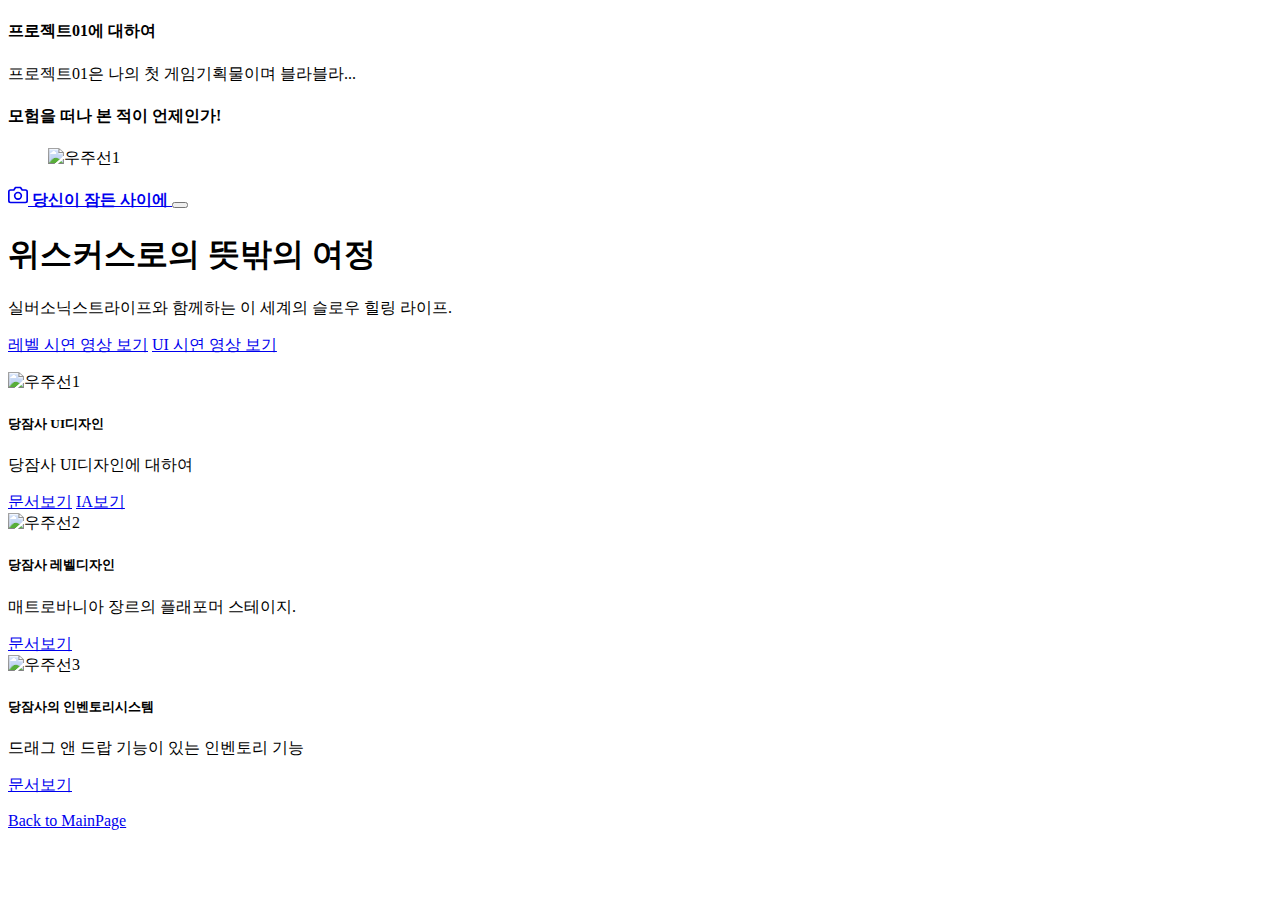
==== sub01.html @ 5ededb0d "Add files via upload" ====
<!DOCTYPE html>
<html lang="ko">

<head>
  <meta charset="utf-8">
  <meta name="viewport" content="width=device-width, initial-scale=1">
  <meta name="description" content="아나킨의 문서창고">
  <meta name="author" content="YHS">
  <meta name="generator" content="HTML5">
  <title>프로젝트01의 홈</title>
  <meta property="og:type" content="website" />
  <meta property="og:site_name" content="프로젝트01의 홈" />
  <meta property="og:title" content="HOME" />
  <meta property="og:description" content="프로젝트01의 GDD, UXUI디자인, 레벨디자인 기획서 모음." />
  <meta property="og:image" content="./images/name_seo.png" />
  <!-- 아텐츠주소 대신 자신의 웹페이지 주소로 바꾸세요 -->
  <meta property="og:url" content="https://atentsgamedesignsite19.netlify.app" />
  <meta property="twitter:card" content="summary" />
  <meta property="twitter:site" content="프로젝트01의 홈" />
  <meta property="twitter:title" content="HOME" />
  <meta property="twitter:description" content="프로젝트01의 GDD, UXUI디자인, 레벨디자인 기획서 모음." />
  <meta property="twitter:image" content="./images/name_seo.png" />
  <!-- 아텐츠주소 대신 자신의 웹페이지 주소로 바꾸세요 -->
  <meta property="twitter:url" content="https://atentsgamedesignsite19.netlify.app" />
  <link rel="icon" href="/favicon.ico" />
  <link rel="canonical" href="https://getbootstrap.com/docs/5.2/examples/album/">

  <!-- CSS only -->
  <link href="https://cdn.jsdelivr.net/npm/bootstrap@5.2.3/dist/css/bootstrap.min.css" rel="stylesheet"
    integrity="sha384-rbsA2VBKQhggwzxH7pPCaAqO46MgnOM80zW1RWuH61DGLwZJEdK2Kadq2F9CUG65" crossorigin="anonymous">
  <!-- JavaScript Bundle with Popper -->
  <script defer src="https://cdn.jsdelivr.net/npm/bootstrap@5.2.3/dist/js/bootstrap.bundle.min.js"
    integrity="sha384-kenU1KFdBIe4zVF0s0G1M5b4hcpxyD9F7jL+jjXkk+Q2h455rYXK/7HAuoJl+0I4" crossorigin="anonymous">
  </script>


  <style>
    .bd-placeholder-img {
      font-size: 1.125rem;
      text-anchor: middle;
      -webkit-user-select: none;
      -moz-user-select: none;
      user-select: none;
    }

    @media (min-width: 768px) {
      .bd-placeholder-img-lg {
        font-size: 3.5rem;
      }
    }

    .b-example-divider {
      height: 3rem;
      background-color: rgba(0, 0, 0, .1);
      border: solid rgba(0, 0, 0, .15);
      border-width: 1px 0;
      box-shadow: inset 0 .5em 1.5em rgba(0, 0, 0, .1), inset 0 .125em .5em rgba(0, 0, 0, .15);
    }

    .b-example-vr {
      flex-shrink: 0;
      width: 1.5rem;
      height: 100vh;
    }

    .bi {
      vertical-align: -.125em;
      fill: currentColor;
    }

    .nav-scroller {
      position: relative;
      z-index: 2;
      height: 2.75rem;
      overflow-y: hidden;
    }

    .nav-scroller .nav {
      display: flex;
      flex-wrap: nowrap;
      padding-bottom: 1rem;
      margin-top: -1px;
      overflow-x: auto;
      text-align: center;
      white-space: nowrap;
      -webkit-overflow-scrolling: touch;
    }
  </style>
</head>

<body>

  <header>
    <div class="collapse bg-success" id="navbarHeader">
      <div class="container">
        <div class="row">
          <div class="col-sm-8 col-md-7 py-4">
            <h4 class="text-white">프로젝트01에 대하여</h4>
            <p class="text-muted">프로젝트01은 나의 첫 게임기획물이며 블라블라...</p>
          </div>
          <div class="col-sm-4 offset-md-1 py-4">
            <h4 class="text-white">모험을 떠나 본 적이 언제인가!</h4>
            <ul class="list-unstyled">
              <!-- <li><a href="#" class="text-white">010-7777-0000</a></li>
              <li><a href="#" class="text-white">서울시 강남구 역삼동</a></li>
              <li><a href="#" class="text-white">paranaidl@naver.com</a></li> -->
              <img src="/images/cat-323262_1280.jpg" class="card-img-top" alt="우주선1">
            </ul>
          </div>
        </div>
      </div>
    </div>
    <div class="navbar navbar-dark bg-dark shadow-sm">
      <div class="container">
        <a href="#" class="navbar-brand d-flex align-items-center">
          <svg xmlns="http://www.w3.org/2000/svg" width="20" height="20" fill="none" stroke="currentColor"
            stroke-linecap="round" stroke-linejoin="round" stroke-width="2" aria-hidden="true" class="me-2"
            viewBox="0 0 24 24">
            <path d="M23 19a2 2 0 0 1-2 2H3a2 2 0 0 1-2-2V8a2 2 0 0 1 2-2h4l2-3h6l2 3h4a2 2 0 0 1 2 2z" />
            <circle cx="12" cy="13" r="4" /></svg>
          <strong>당신이 잠든 사이에</strong>
        </a>
        <button class="navbar-toggler" type="button" data-bs-toggle="collapse" data-bs-target="#navbarHeader"
          aria-controls="navbarHeader" aria-expanded="false" aria-label="Toggle navigation">
          <span class="navbar-toggler-icon"></span>
        </button>
      </div>
    </div>
  </header>

  <main>
    <section class="py-5 text-center container">
      <div class="row py-lg-5">
        <div class="col-lg-6 col-md-8 mx-auto">
          <h1 class="fw-light">위스커스로의 뜻밖의 여정</h1>
          <p class="lead text-muted">실버소닉스트라이프와 함께하는 이 세계의 슬로우 힐링 라이프.</p>
          <p>
            <a href="https://www.youtube.com/watch?v=O1Uh6Vl08zg" class="btn btn-success my-2">레벨 시연 영상 보기</a>
            <a href="https://www.youtube.com/watch?v=d69GbPPFHk8" class="btn btn-success my-2">UI 시연 영상 보기</a>
          </p>
        </div>
      </div>
    </section>

    <div class="album py-5 bg-success">
      <div class="container">
        <div class="row row-cols-1 row-cols-sm-2 row-cols-md-3 g-3">
          <div class="col">
            <div class="card shadow-sm" width="100%">
              <img src="/images/spaceship01.jpg" class="card-img-top" alt="우주선1">
              <div class="card-body">
                <h5 class="card-title">당잠사 UI디자인</h5>
                <p class="card-text">당잠사 UI디자인에 대하여</p>
                <a href="/pages/page01.html" class="btn btn-dark">문서보기</a>
                <a href="/pages/page01-1.html" class="btn btn-info">IA보기</a>
              </div>
            </div>
          </div>
          <div class="col">
            <div class="card shadow-sm" width="100%">
              <img src="/images/spaceship02.jpg" class="card-img-top" alt="우주선2">
              <div class="card-body">
                <h5 class="card-title">당잠사 레벨디자인</h5>
                <p class="card-text">매트로바니아 장르의 플래포머 스테이지.</p>
                <a href="/pages/page02.html" class="btn btn-dark">문서보기</a>
              </div>
            </div>
          </div>
          <div class="col">
            <div class="card shadow-sm" width="100%">
              <img src="/images/spaceship03.jpg" class="card-img-top" alt="우주선3">
              <div class="card-body">
                <h5 class="card-title">당잠사의 인벤토리시스템</h5>
                <p class="card-text">드래그 앤 드랍 기능이 있는 인벤토리 기능</p>
                <a href="/pages/page03.html" class="btn btn-dark">문서보기</a>
              </div>
            </div>
          </div>
          <!-- <div class="col">
            <div class="card shadow-sm" width="100%">
              <img src="/images/spaceship04.jpg" class="card-img-top" alt="우주선4">
              <div class="card-body">
                <h5 class="card-title">당잠사의 전투시스템</h5>
                <p class="card-text">온라인 필드 베이스 다대다 전투 환경의 전투 디자인</p>
                <a href="/pages/page04.html" class="btn btn-dark">문서보기</a>
              </div>
            </div>
          </div>
          <div class="col">
            <div class="card shadow-sm" width="100%">
              <img src="/images/spaceship05.jpg" class="card-img-top" alt="우주선5">
              <div class="card-body">
                <h5 class="card-title">채팅시스템</h5>
                <p class="card-text">UI디자인 중 채팅에 대한 모든 시스템</p>
                <a href="/pages/page05.html" class="btn btn-dark">문서보기</a>
              </div>
            </div>
          </div>
          <div class="col">
            <div class="card shadow-sm" width="100%">
              <img src="/images/spaceship06.jpg" class="card-img-top" alt="우주선6">
              <div class="card-body">
                <h5 class="card-title">경매장시스템</h5>
                <p class="card-text">게임 내 상품과 재화를 교환하는 공공 거래 시스템을 주관하는 곳의 디자인</p>
                <a href="/pages/page06.html" class="btn btn-dark">문서보기</a>
              </div>
            </div>
          </div> -->
          <!-- <div class="col">
            <div class="card shadow-sm" width="100%">
              <img src="/images/spaceship06.jpg" class="card-img-top" alt="우주선6">
              <div class="card-body">
                <h5 class="card-title">기획서7</h5>
                <p class="card-text">블라블라~ 기획서6의 내용을 간략하게 적으세요.</p>
                <a href="/pages/page06.html" class="btn btn-dark">문서보기</a>
              </div>
            </div>
          </div>
          <div class="col">
            <div class="card shadow-sm" width="100%">
              <img src="/images/spaceship06.jpg" class="card-img-top" alt="우주선6">
              <div class="card-body">
                <h5 class="card-title">기획서8</h5>
                <p class="card-text">블라블라~ 기획서6의 내용을 간략하게 적으세요.</p>
                <a href="/pages/page06.html" class="btn btn-dark">문서보기</a>
              </div>
            </div>
          </div>
          <div class="col">
            <div class="card shadow-sm" width="100%">
              <img src="/images/spaceship06.jpg" class="card-img-top" alt="우주선6">
              <div class="card-body">
                <h5 class="card-title">기획서9</h5>
                <p class="card-text">블라블라~ 기획서6의 내용을 간략하게 적으세요.</p>
                <a href="/pages/page06.html" class="btn btn-dark">문서보기</a>
              </div>
            </div>
          </div> -->

        </div>
      </div>
    </div>

  </main>

  <footer class="text-muted py-5">
    <div class="container">
      <p class="float-end mb-1">
        <a href="/pages/mainpage.html">Back to MainPage</a>
      </p>
      <!-- <p class="mb-1">자신이 공부하는 분야와 기획포지션에 대해서 적으세요.</p>
      <p class="mb-0">자신이 공부한 것을 입증할 수 있는 학교, 학원 등을 링크하세요. <a href="https://atentsgame.com">아텐츠게임아카데미</a> </p> -->
    </div>
  </footer>

</html>
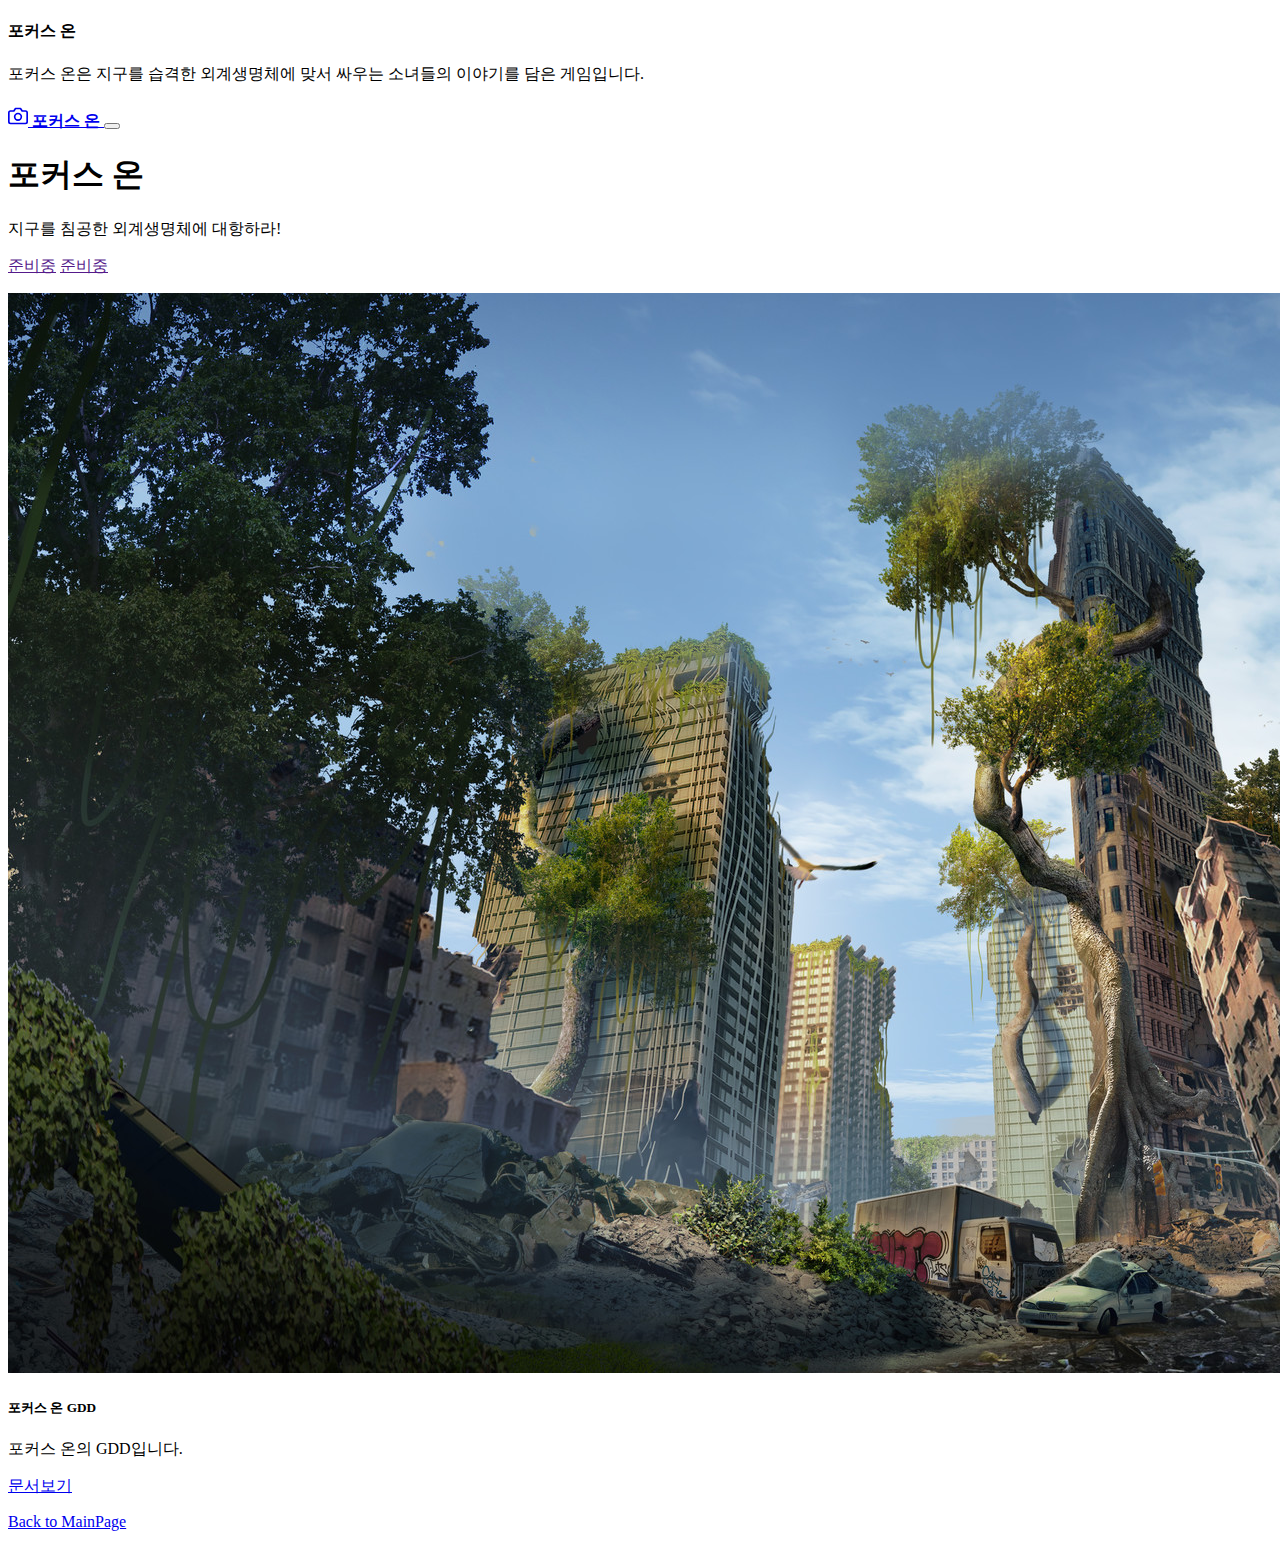
==== commit 92394ee7: "Add files via upload" ====
--- a/sub01.html
+++ b/sub01.html
@@ -1,256 +1,254 @@
-<!DOCTYPE html>
-<html lang="ko">
-
-<head>
-  <meta charset="utf-8">
-  <meta name="viewport" content="width=device-width, initial-scale=1">
-  <meta name="description" content="아나킨의 문서창고">
-  <meta name="author" content="YHS">
-  <meta name="generator" content="HTML5">
-  <title>프로젝트01의 홈</title>
-  <meta property="og:type" content="website" />
-  <meta property="og:site_name" content="프로젝트01의 홈" />
-  <meta property="og:title" content="HOME" />
-  <meta property="og:description" content="프로젝트01의 GDD, UXUI디자인, 레벨디자인 기획서 모음." />
-  <meta property="og:image" content="./images/name_seo.png" />
-  <!-- 아텐츠주소 대신 자신의 웹페이지 주소로 바꾸세요 -->
-  <meta property="og:url" content="https://atentsgamedesignsite19.netlify.app" />
-  <meta property="twitter:card" content="summary" />
-  <meta property="twitter:site" content="프로젝트01의 홈" />
-  <meta property="twitter:title" content="HOME" />
-  <meta property="twitter:description" content="프로젝트01의 GDD, UXUI디자인, 레벨디자인 기획서 모음." />
-  <meta property="twitter:image" content="./images/name_seo.png" />
-  <!-- 아텐츠주소 대신 자신의 웹페이지 주소로 바꾸세요 -->
-  <meta property="twitter:url" content="https://atentsgamedesignsite19.netlify.app" />
-  <link rel="icon" href="/favicon.ico" />
-  <link rel="canonical" href="https://getbootstrap.com/docs/5.2/examples/album/">
-
-  <!-- CSS only -->
-  <link href="https://cdn.jsdelivr.net/npm/bootstrap@5.2.3/dist/css/bootstrap.min.css" rel="stylesheet"
-    integrity="sha384-rbsA2VBKQhggwzxH7pPCaAqO46MgnOM80zW1RWuH61DGLwZJEdK2Kadq2F9CUG65" crossorigin="anonymous">
-  <!-- JavaScript Bundle with Popper -->
-  <script defer src="https://cdn.jsdelivr.net/npm/bootstrap@5.2.3/dist/js/bootstrap.bundle.min.js"
-    integrity="sha384-kenU1KFdBIe4zVF0s0G1M5b4hcpxyD9F7jL+jjXkk+Q2h455rYXK/7HAuoJl+0I4" crossorigin="anonymous">
-  </script>
-
-
-  <style>
-    .bd-placeholder-img {
-      font-size: 1.125rem;
-      text-anchor: middle;
-      -webkit-user-select: none;
-      -moz-user-select: none;
-      user-select: none;
-    }
-
-    @media (min-width: 768px) {
-      .bd-placeholder-img-lg {
-        font-size: 3.5rem;
-      }
-    }
-
-    .b-example-divider {
-      height: 3rem;
-      background-color: rgba(0, 0, 0, .1);
-      border: solid rgba(0, 0, 0, .15);
-      border-width: 1px 0;
-      box-shadow: inset 0 .5em 1.5em rgba(0, 0, 0, .1), inset 0 .125em .5em rgba(0, 0, 0, .15);
-    }
-
-    .b-example-vr {
-      flex-shrink: 0;
-      width: 1.5rem;
-      height: 100vh;
-    }
-
-    .bi {
-      vertical-align: -.125em;
-      fill: currentColor;
-    }
-
-    .nav-scroller {
-      position: relative;
-      z-index: 2;
-      height: 2.75rem;
-      overflow-y: hidden;
-    }
-
-    .nav-scroller .nav {
-      display: flex;
-      flex-wrap: nowrap;
-      padding-bottom: 1rem;
-      margin-top: -1px;
-      overflow-x: auto;
-      text-align: center;
-      white-space: nowrap;
-      -webkit-overflow-scrolling: touch;
-    }
-  </style>
-</head>
-
-<body>
-
-  <header>
-    <div class="collapse bg-success" id="navbarHeader">
-      <div class="container">
-        <div class="row">
-          <div class="col-sm-8 col-md-7 py-4">
-            <h4 class="text-white">프로젝트01에 대하여</h4>
-            <p class="text-muted">프로젝트01은 나의 첫 게임기획물이며 블라블라...</p>
-          </div>
-          <div class="col-sm-4 offset-md-1 py-4">
-            <h4 class="text-white">모험을 떠나 본 적이 언제인가!</h4>
-            <ul class="list-unstyled">
-              <!-- <li><a href="#" class="text-white">010-7777-0000</a></li>
-              <li><a href="#" class="text-white">서울시 강남구 역삼동</a></li>
-              <li><a href="#" class="text-white">paranaidl@naver.com</a></li> -->
-              <img src="/images/cat-323262_1280.jpg" class="card-img-top" alt="우주선1">
-            </ul>
-          </div>
-        </div>
-      </div>
-    </div>
-    <div class="navbar navbar-dark bg-dark shadow-sm">
-      <div class="container">
-        <a href="#" class="navbar-brand d-flex align-items-center">
-          <svg xmlns="http://www.w3.org/2000/svg" width="20" height="20" fill="none" stroke="currentColor"
-            stroke-linecap="round" stroke-linejoin="round" stroke-width="2" aria-hidden="true" class="me-2"
-            viewBox="0 0 24 24">
-            <path d="M23 19a2 2 0 0 1-2 2H3a2 2 0 0 1-2-2V8a2 2 0 0 1 2-2h4l2-3h6l2 3h4a2 2 0 0 1 2 2z" />
-            <circle cx="12" cy="13" r="4" /></svg>
-          <strong>당신이 잠든 사이에</strong>
-        </a>
-        <button class="navbar-toggler" type="button" data-bs-toggle="collapse" data-bs-target="#navbarHeader"
-          aria-controls="navbarHeader" aria-expanded="false" aria-label="Toggle navigation">
-          <span class="navbar-toggler-icon"></span>
-        </button>
-      </div>
-    </div>
-  </header>
-
-  <main>
-    <section class="py-5 text-center container">
-      <div class="row py-lg-5">
-        <div class="col-lg-6 col-md-8 mx-auto">
-          <h1 class="fw-light">위스커스로의 뜻밖의 여정</h1>
-          <p class="lead text-muted">실버소닉스트라이프와 함께하는 이 세계의 슬로우 힐링 라이프.</p>
-          <p>
-            <a href="https://www.youtube.com/watch?v=O1Uh6Vl08zg" class="btn btn-success my-2">레벨 시연 영상 보기</a>
-            <a href="https://www.youtube.com/watch?v=d69GbPPFHk8" class="btn btn-success my-2">UI 시연 영상 보기</a>
-          </p>
-        </div>
-      </div>
-    </section>
-
-    <div class="album py-5 bg-success">
-      <div class="container">
-        <div class="row row-cols-1 row-cols-sm-2 row-cols-md-3 g-3">
-          <div class="col">
-            <div class="card shadow-sm" width="100%">
-              <img src="/images/spaceship01.jpg" class="card-img-top" alt="우주선1">
-              <div class="card-body">
-                <h5 class="card-title">당잠사 UI디자인</h5>
-                <p class="card-text">당잠사 UI디자인에 대하여</p>
-                <a href="/pages/page01.html" class="btn btn-dark">문서보기</a>
-                <a href="/pages/page01-1.html" class="btn btn-info">IA보기</a>
-              </div>
-            </div>
-          </div>
-          <div class="col">
-            <div class="card shadow-sm" width="100%">
-              <img src="/images/spaceship02.jpg" class="card-img-top" alt="우주선2">
-              <div class="card-body">
-                <h5 class="card-title">당잠사 레벨디자인</h5>
-                <p class="card-text">매트로바니아 장르의 플래포머 스테이지.</p>
-                <a href="/pages/page02.html" class="btn btn-dark">문서보기</a>
-              </div>
-            </div>
-          </div>
-          <div class="col">
-            <div class="card shadow-sm" width="100%">
-              <img src="/images/spaceship03.jpg" class="card-img-top" alt="우주선3">
-              <div class="card-body">
-                <h5 class="card-title">당잠사의 인벤토리시스템</h5>
-                <p class="card-text">드래그 앤 드랍 기능이 있는 인벤토리 기능</p>
-                <a href="/pages/page03.html" class="btn btn-dark">문서보기</a>
-              </div>
-            </div>
-          </div>
-          <!-- <div class="col">
-            <div class="card shadow-sm" width="100%">
-              <img src="/images/spaceship04.jpg" class="card-img-top" alt="우주선4">
-              <div class="card-body">
-                <h5 class="card-title">당잠사의 전투시스템</h5>
-                <p class="card-text">온라인 필드 베이스 다대다 전투 환경의 전투 디자인</p>
-                <a href="/pages/page04.html" class="btn btn-dark">문서보기</a>
-              </div>
-            </div>
-          </div>
-          <div class="col">
-            <div class="card shadow-sm" width="100%">
-              <img src="/images/spaceship05.jpg" class="card-img-top" alt="우주선5">
-              <div class="card-body">
-                <h5 class="card-title">채팅시스템</h5>
-                <p class="card-text">UI디자인 중 채팅에 대한 모든 시스템</p>
-                <a href="/pages/page05.html" class="btn btn-dark">문서보기</a>
-              </div>
-            </div>
-          </div>
-          <div class="col">
-            <div class="card shadow-sm" width="100%">
-              <img src="/images/spaceship06.jpg" class="card-img-top" alt="우주선6">
-              <div class="card-body">
-                <h5 class="card-title">경매장시스템</h5>
-                <p class="card-text">게임 내 상품과 재화를 교환하는 공공 거래 시스템을 주관하는 곳의 디자인</p>
-                <a href="/pages/page06.html" class="btn btn-dark">문서보기</a>
-              </div>
-            </div>
-          </div> -->
-          <!-- <div class="col">
-            <div class="card shadow-sm" width="100%">
-              <img src="/images/spaceship06.jpg" class="card-img-top" alt="우주선6">
-              <div class="card-body">
-                <h5 class="card-title">기획서7</h5>
-                <p class="card-text">블라블라~ 기획서6의 내용을 간략하게 적으세요.</p>
-                <a href="/pages/page06.html" class="btn btn-dark">문서보기</a>
-              </div>
-            </div>
-          </div>
-          <div class="col">
-            <div class="card shadow-sm" width="100%">
-              <img src="/images/spaceship06.jpg" class="card-img-top" alt="우주선6">
-              <div class="card-body">
-                <h5 class="card-title">기획서8</h5>
-                <p class="card-text">블라블라~ 기획서6의 내용을 간략하게 적으세요.</p>
-                <a href="/pages/page06.html" class="btn btn-dark">문서보기</a>
-              </div>
-            </div>
-          </div>
-          <div class="col">
-            <div class="card shadow-sm" width="100%">
-              <img src="/images/spaceship06.jpg" class="card-img-top" alt="우주선6">
-              <div class="card-body">
-                <h5 class="card-title">기획서9</h5>
-                <p class="card-text">블라블라~ 기획서6의 내용을 간략하게 적으세요.</p>
-                <a href="/pages/page06.html" class="btn btn-dark">문서보기</a>
-              </div>
-            </div>
-          </div> -->
-
-        </div>
-      </div>
-    </div>
-
-  </main>
-
-  <footer class="text-muted py-5">
-    <div class="container">
-      <p class="float-end mb-1">
-        <a href="/pages/mainpage.html">Back to MainPage</a>
-      </p>
-      <!-- <p class="mb-1">자신이 공부하는 분야와 기획포지션에 대해서 적으세요.</p>
-      <p class="mb-0">자신이 공부한 것을 입증할 수 있는 학교, 학원 등을 링크하세요. <a href="https://atentsgame.com">아텐츠게임아카데미</a> </p> -->
-    </div>
-  </footer>
-
+<!DOCTYPE html>
+<html lang="ko">
+
+<head>
+  <meta charset="utf-8">
+  <meta name="viewport" content="width=device-width, initial-scale=1">
+  <meta name="description" content="아나킨의 문서창고">
+  <meta name="author" content="YHS">
+  <meta name="generator" content="HTML5">
+  <title>포커스 온</title>
+  <meta property="og:type" content="website" />
+  <meta property="og:site_name" content="포커스 온" />
+  <meta property="og:title" content="HOME" />
+  <meta property="og:description" content="포커스 온의 기획서 모음" />
+  <meta property="og:image" content="./images/name_seo.png" />
+  <!-- 아텐츠주소 대신 자신의 웹페이지 주소로 바꾸세요 -->
+  <meta property="og:url" content="" />
+  <meta property="twitter:card" content="summary" />
+  <meta property="twitter:site" content="포커스 온의 기획서 모음" />
+  <meta property="twitter:title" content="HOME" />
+  <meta property="twitter:description" content="포커스 온의 기획서 모음" />
+  <meta property="twitter:image" content="./images/name_seo.png" />
+  <!-- 아텐츠주소 대신 자신의 웹페이지 주소로 바꾸세요 -->
+  <meta property="twitter:url" content="" />
+  <link rel="icon" href="/favicon.ico" />
+  <link rel="canonical" href="https://getbootstrap.com/docs/5.2/examples/album/">
+
+  <!-- CSS only -->
+  <link href="https://cdn.jsdelivr.net/npm/bootstrap@5.2.3/dist/css/bootstrap.min.css" rel="stylesheet"
+    integrity="sha384-rbsA2VBKQhggwzxH7pPCaAqO46MgnOM80zW1RWuH61DGLwZJEdK2Kadq2F9CUG65" crossorigin="anonymous">
+  <!-- JavaScript Bundle with Popper -->
+  <script defer src="https://cdn.jsdelivr.net/npm/bootstrap@5.2.3/dist/js/bootstrap.bundle.min.js"
+    integrity="sha384-kenU1KFdBIe4zVF0s0G1M5b4hcpxyD9F7jL+jjXkk+Q2h455rYXK/7HAuoJl+0I4" crossorigin="anonymous">
+  </script>
+
+
+  <style>
+    .bd-placeholder-img {
+      font-size: 1.125rem;
+      text-anchor: middle;
+      -webkit-user-select: none;
+      -moz-user-select: none;
+      user-select: none;
+    }
+
+    @media (min-width: 768px) {
+      .bd-placeholder-img-lg {
+        font-size: 3.5rem;
+      }
+    }
+
+    .b-example-divider {
+      height: 3rem;
+      background-color: rgba(0, 0, 0, .1);
+      border: solid rgba(0, 0, 0, .15);
+      border-width: 1px 0;
+      box-shadow: inset 0 .5em 1.5em rgba(0, 0, 0, .1), inset 0 .125em .5em rgba(0, 0, 0, .15);
+    }
+
+    .b-example-vr {
+      flex-shrink: 0;
+      width: 1.5rem;
+      height: 100vh;
+    }
+
+    .bi {
+      vertical-align: -.125em;
+      fill: currentColor;
+    }
+
+    .nav-scroller {
+      position: relative;
+      z-index: 2;
+      height: 2.75rem;
+      overflow-y: hidden;
+    }
+
+    .nav-scroller .nav {
+      display: flex;
+      flex-wrap: nowrap;
+      padding-bottom: 1rem;
+      margin-top: -1px;
+      overflow-x: auto;
+      text-align: center;
+      white-space: nowrap;
+      -webkit-overflow-scrolling: touch;
+    }
+  </style>
+</head>
+
+<body>
+
+  <header>
+    <div class="collapse bg-secondary" id="navbarHeader">
+      <div class="container">
+        <div class="row">
+          <div class="col-sm-8 col-md-7 py-4">
+            <h4 class="text-white">포커스 온</h4>
+            <p class="text-white">포커스 온은 지구를 습격한 외계생명체에 맞서 싸우는 소녀들의 이야기를 담은 게임입니다.</p>
+          </div>
+          <div class="col-sm-4 offset-md-1 py-4">
+            <h4 class="text-white"></h4>
+            <ul class="list-unstyled">
+              <!-- <li><a href="#" class="text-white">010-7777-0000</a></li>
+              <li><a href="#" class="text-white">서울시 강남구 역삼동</a></li>
+              <li><a href="#" class="text-white">paranaidl@naver.com</a></li> -->
+            </ul>
+          </div>
+        </div>
+      </div>
+    </div>
+    <div class="navbar navbar-dark bg-dark shadow-sm">
+      <div class="container">
+        <a href="#" class="navbar-brand d-flex align-items-center">
+          <svg xmlns="http://www.w3.org/2000/svg" width="20" height="20" fill="none" stroke="currentColor"
+            stroke-linecap="round" stroke-linejoin="round" stroke-width="2" aria-hidden="true" class="me-2"
+            viewBox="0 0 24 24">
+            <path d="M23 19a2 2 0 0 1-2 2H3a2 2 0 0 1-2-2V8a2 2 0 0 1 2-2h4l2-3h6l2 3h4a2 2 0 0 1 2 2z" />
+            <circle cx="12" cy="13" r="4" /></svg>
+          <strong>포커스 온</strong>
+        </a>
+        <button class="navbar-toggler" type="button" data-bs-toggle="collapse" data-bs-target="#navbarHeader"
+          aria-controls="navbarHeader" aria-expanded="false" aria-label="Toggle navigation">
+          <span class="navbar-toggler-icon"></span>
+        </button>
+      </div>
+    </div>
+  </header>
+
+  <main>
+    <section class="py-5 text-center container">
+      <div class="row py-lg-5">
+        <div class="col-lg-6 col-md-8 mx-auto">
+          <h1 class="fw-light">포커스 온</h1>
+          <p class="lead text-muted">지구를 침공한 외계생명체에 대항하라!</p>
+          <p>
+            <a href="" class="btn btn-success my-2">준비중</a>
+            <a href="" class="btn btn-success my-2">준비중</a>
+          </p>
+        </div>
+      </div>
+    </section>
+
+    <div class="album py-5 bg-secondary">
+      <div class="container">
+        <div class="row row-cols-1 row-cols-sm-2 row-cols-md-3 g-3">
+          <div class="col">
+            <div class="card shadow-sm" width="100%">
+              <img src="images/chan-kai-hong-il1508-1-chankaihong-1408185-mp3.jpg" class="card-img-top" alt="우주선1">
+              <div class="card-body">
+                <h5 class="card-title">포커스 온 GDD</h5>
+                <p class="card-text">포커스 온의 GDD입니다.</p>
+                <a href="contents/focus on gdd.pdf" class="btn btn-dark">문서보기</a>
+              </div>
+            </div>
+          </div>
+           <!--<div class="col">
+            <div class="card shadow-sm" width="100%">
+              <img src="/images/spaceship02.jpg" class="card-img-top" alt="우주선2">
+              <div class="card-body">
+                <h5 class="card-title">포커스 온 캐릭터 디자인</h5>
+                <p class="card-text"></p>
+                <a href="/pages/page02.html" class="btn btn-dark">문서보기</a>
+              </div>
+            </div>
+          </div>
+          <div class="col">
+            <div class="card shadow-sm" width="100%">
+              <img src="/images/spaceship03.jpg" class="card-img-top" alt="우주선3">
+              <div class="card-body">
+                <h5 class="card-title">포커스 온의 UI디자인</h5>
+                <p class="card-text">아날로그 카메라의 감성을 그대로!</p>
+                <a href="/pages/page03.html" class="btn btn-dark">문서보기</a>
+              </div>
+            </div>
+          </div>
+          <div class="col">
+            <div class="card shadow-sm" width="100%">
+              <img src="/images/spaceship04.jpg" class="card-img-top" alt="우주선4">
+              <div class="card-body">
+                <h5 class="card-title">당잠사의 전투시스템</h5>
+                <p class="card-text">온라인 필드 베이스 다대다 전투 환경의 전투 디자인</p>
+                <a href="/pages/page04.html" class="btn btn-dark">문서보기</a>
+              </div>
+            </div>
+          </div>
+          <div class="col">
+            <div class="card shadow-sm" width="100%">
+              <img src="/images/spaceship05.jpg" class="card-img-top" alt="우주선5">
+              <div class="card-body">
+                <h5 class="card-title">채팅시스템</h5>
+                <p class="card-text">UI디자인 중 채팅에 대한 모든 시스템</p>
+                <a href="/pages/page05.html" class="btn btn-dark">문서보기</a>
+              </div>
+            </div>
+          </div>
+          <div class="col">
+            <div class="card shadow-sm" width="100%">
+              <img src="/images/spaceship06.jpg" class="card-img-top" alt="우주선6">
+              <div class="card-body">
+                <h5 class="card-title">경매장시스템</h5>
+                <p class="card-text">게임 내 상품과 재화를 교환하는 공공 거래 시스템을 주관하는 곳의 디자인</p>
+                <a href="/pages/page06.html" class="btn btn-dark">문서보기</a>
+              </div>
+            </div>
+          </div> -->
+          <!-- <div class="col">
+            <div class="card shadow-sm" width="100%">
+              <img src="/images/spaceship06.jpg" class="card-img-top" alt="우주선6">
+              <div class="card-body">
+                <h5 class="card-title">기획서7</h5>
+                <p class="card-text">블라블라~ 기획서6의 내용을 간략하게 적으세요.</p>
+                <a href="/pages/page06.html" class="btn btn-dark">문서보기</a>
+              </div>
+            </div>
+          </div>
+          <div class="col">
+            <div class="card shadow-sm" width="100%">
+              <img src="/images/spaceship06.jpg" class="card-img-top" alt="우주선6">
+              <div class="card-body">
+                <h5 class="card-title">기획서8</h5>
+                <p class="card-text">블라블라~ 기획서6의 내용을 간략하게 적으세요.</p>
+                <a href="/pages/page06.html" class="btn btn-dark">문서보기</a>
+              </div>
+            </div>
+          </div>
+          <div class="col">
+            <div class="card shadow-sm" width="100%">
+              <img src="/images/spaceship06.jpg" class="card-img-top" alt="우주선6">
+              <div class="card-body">
+                <h5 class="card-title">기획서9</h5>
+                <p class="card-text">블라블라~ 기획서6의 내용을 간략하게 적으세요.</p>
+                <a href="/pages/page06.html" class="btn btn-dark">문서보기</a>
+              </div>
+            </div>
+          </div> -->
+
+        </div>
+      </div>
+    </div>
+
+  </main>
+
+  <footer class="text-muted py-5">
+    <div class="container">
+      <p class="float-end mb-1">
+        <a href="/pages/mainpage.html">Back to MainPage</a>
+      </p>
+      <!-- <p class="mb-1">자신이 공부하는 분야와 기획포지션에 대해서 적으세요.</p>
+      <p class="mb-0">자신이 공부한 것을 입증할 수 있는 학교, 학원 등을 링크하세요. <a href="https://atentsgame.com">아텐츠게임아카데미</a> </p> -->
+    </div>
+  </footer>
+
 </html>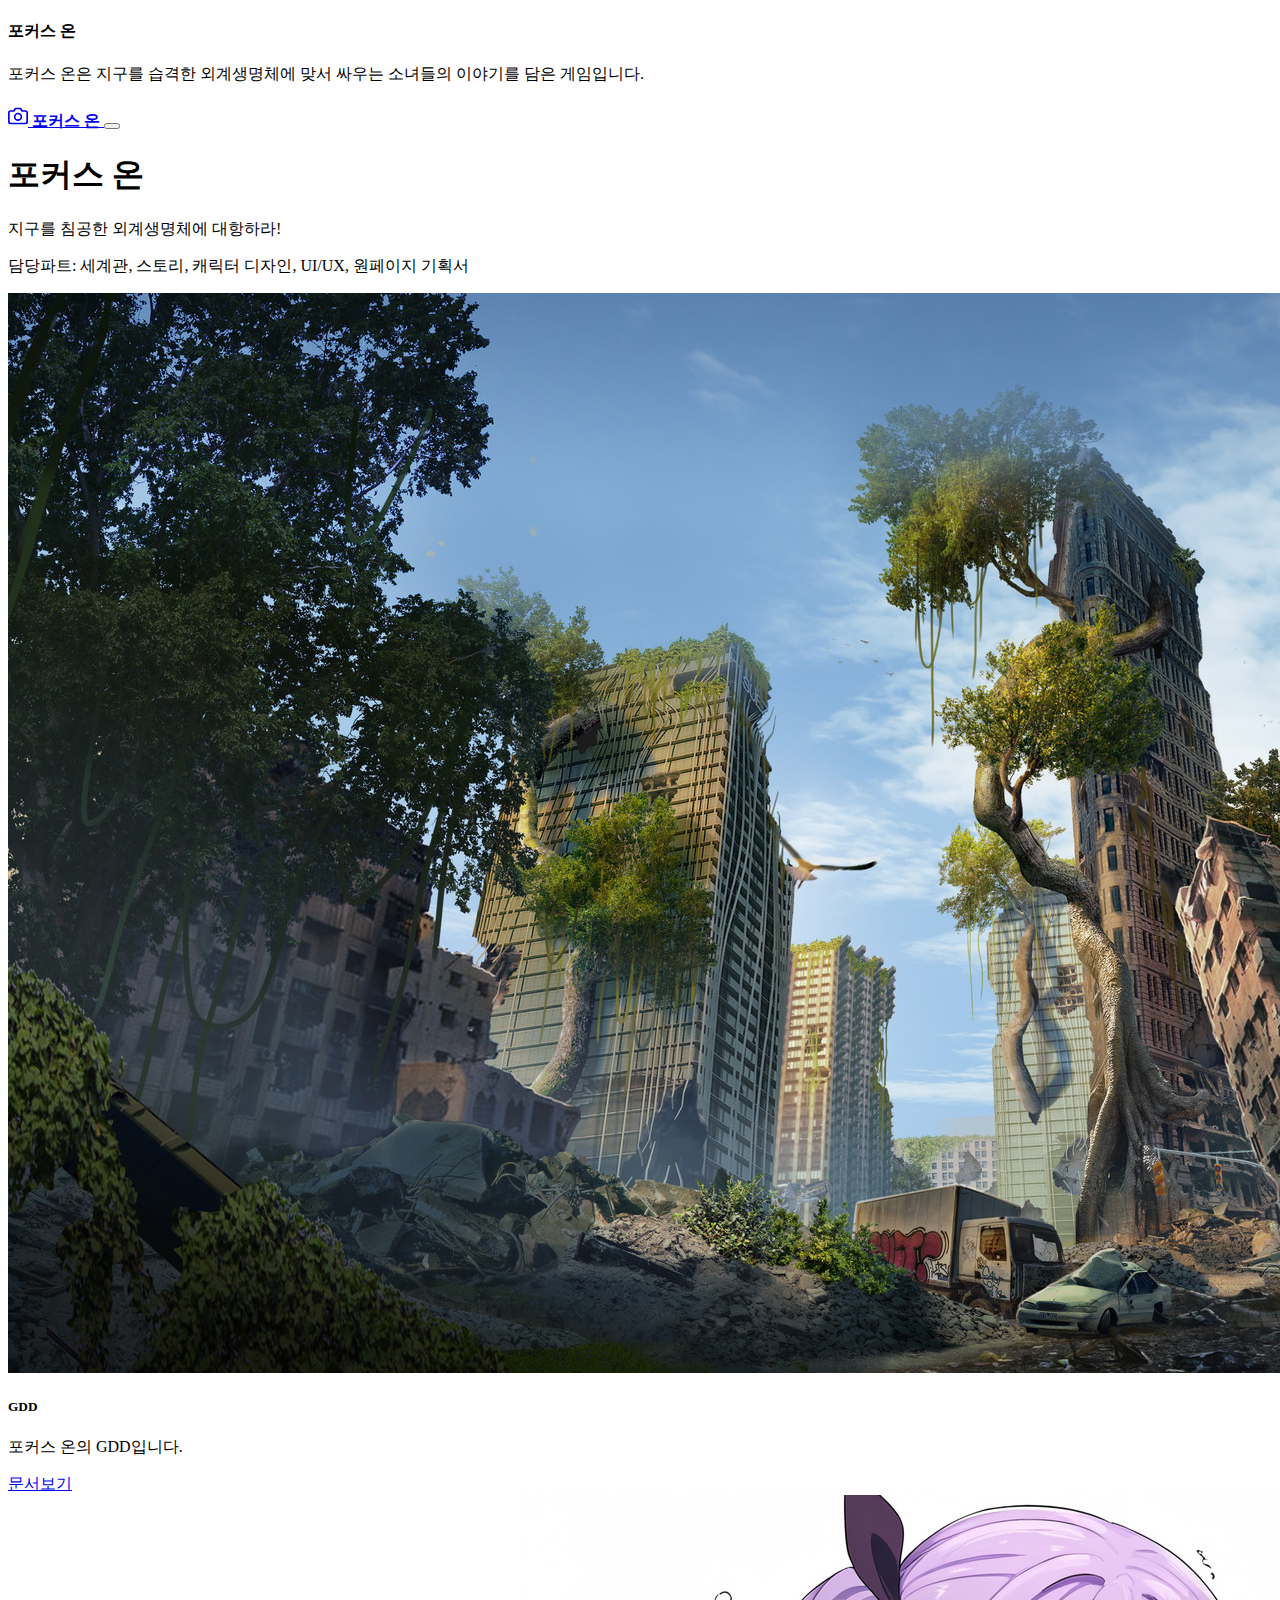
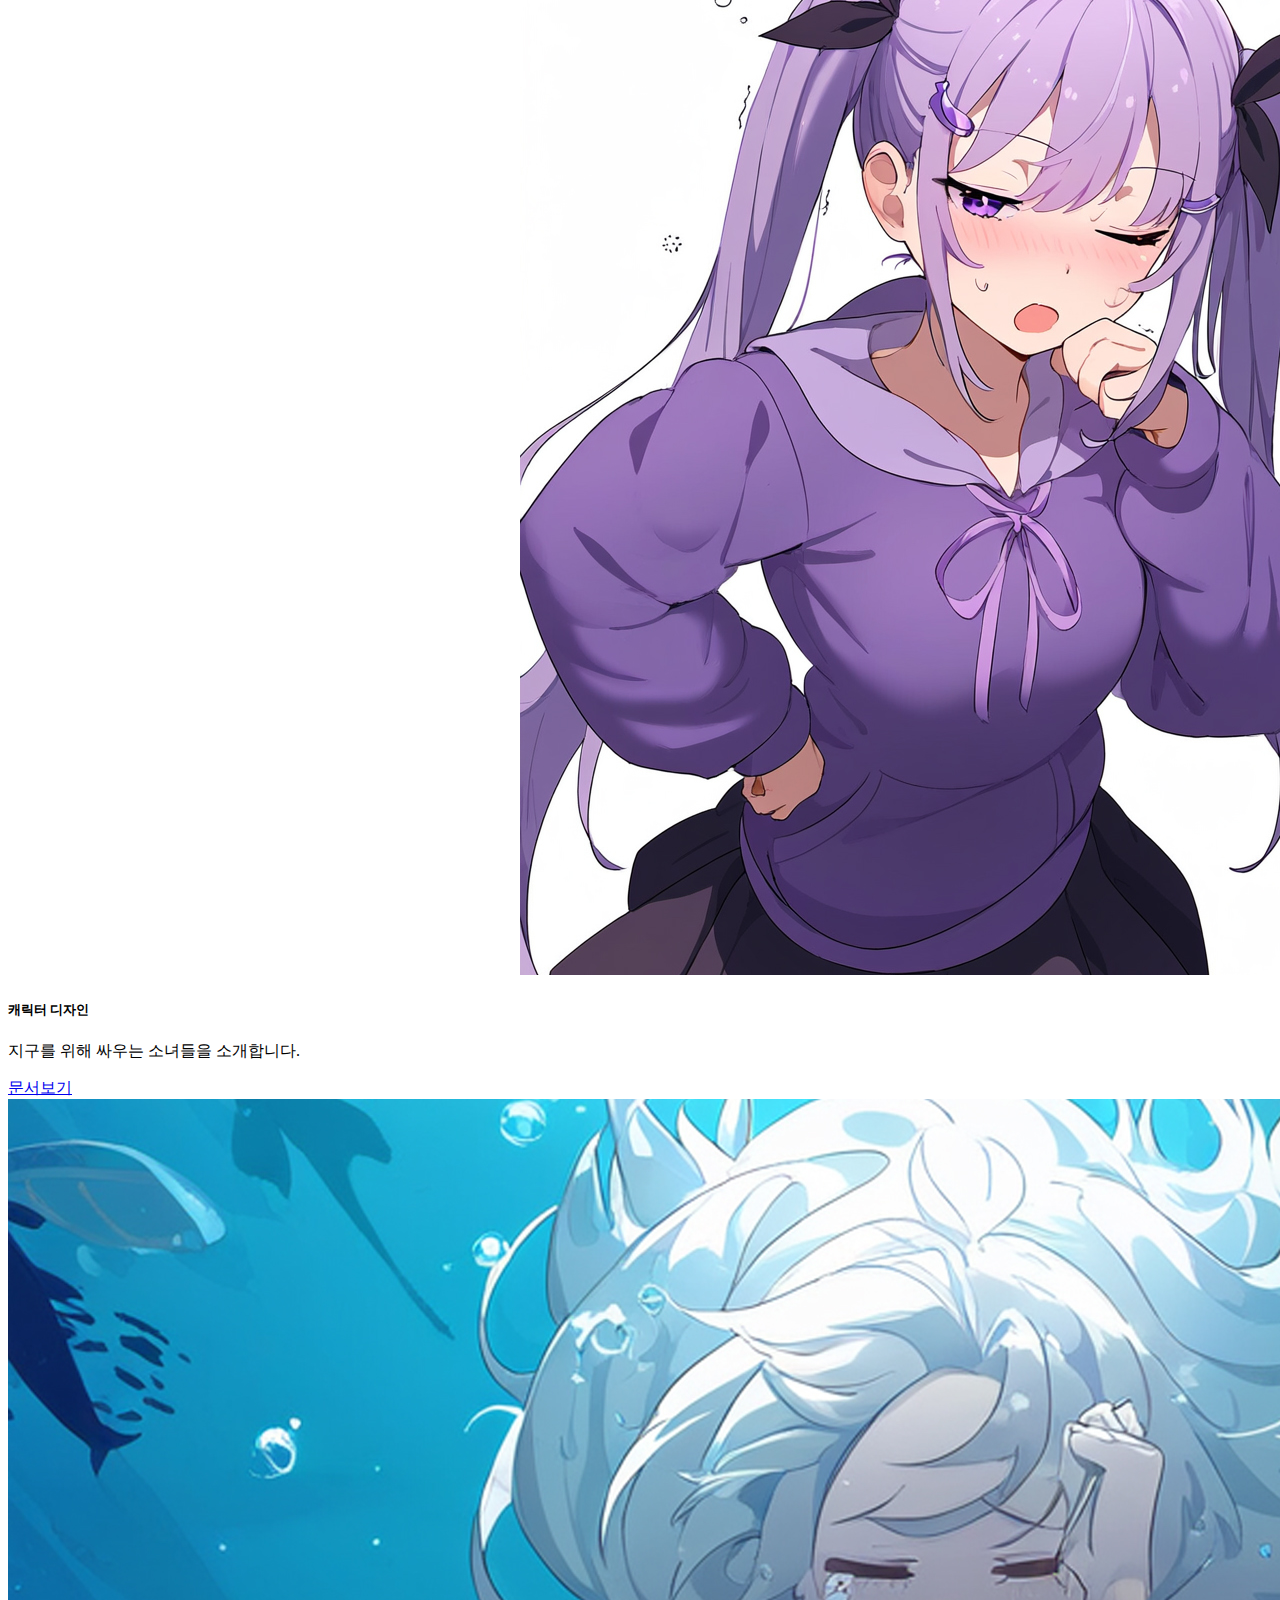
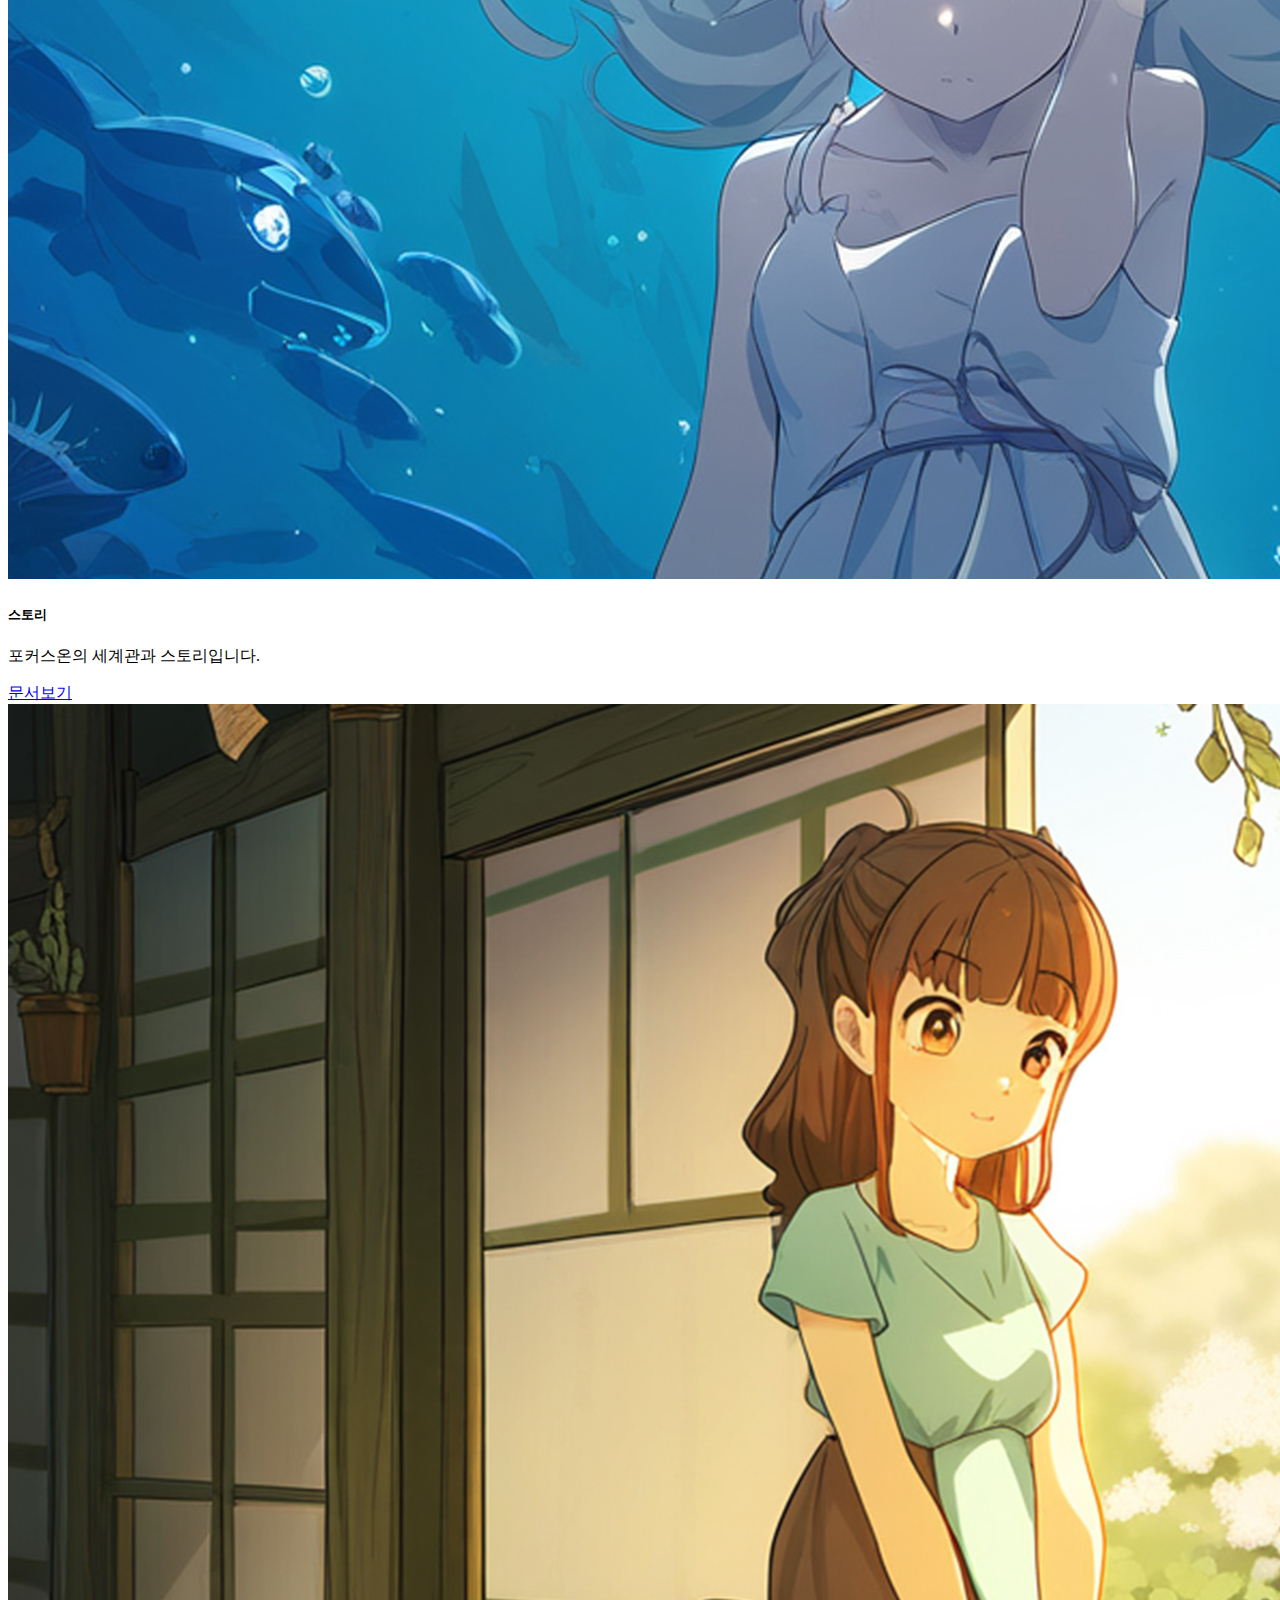
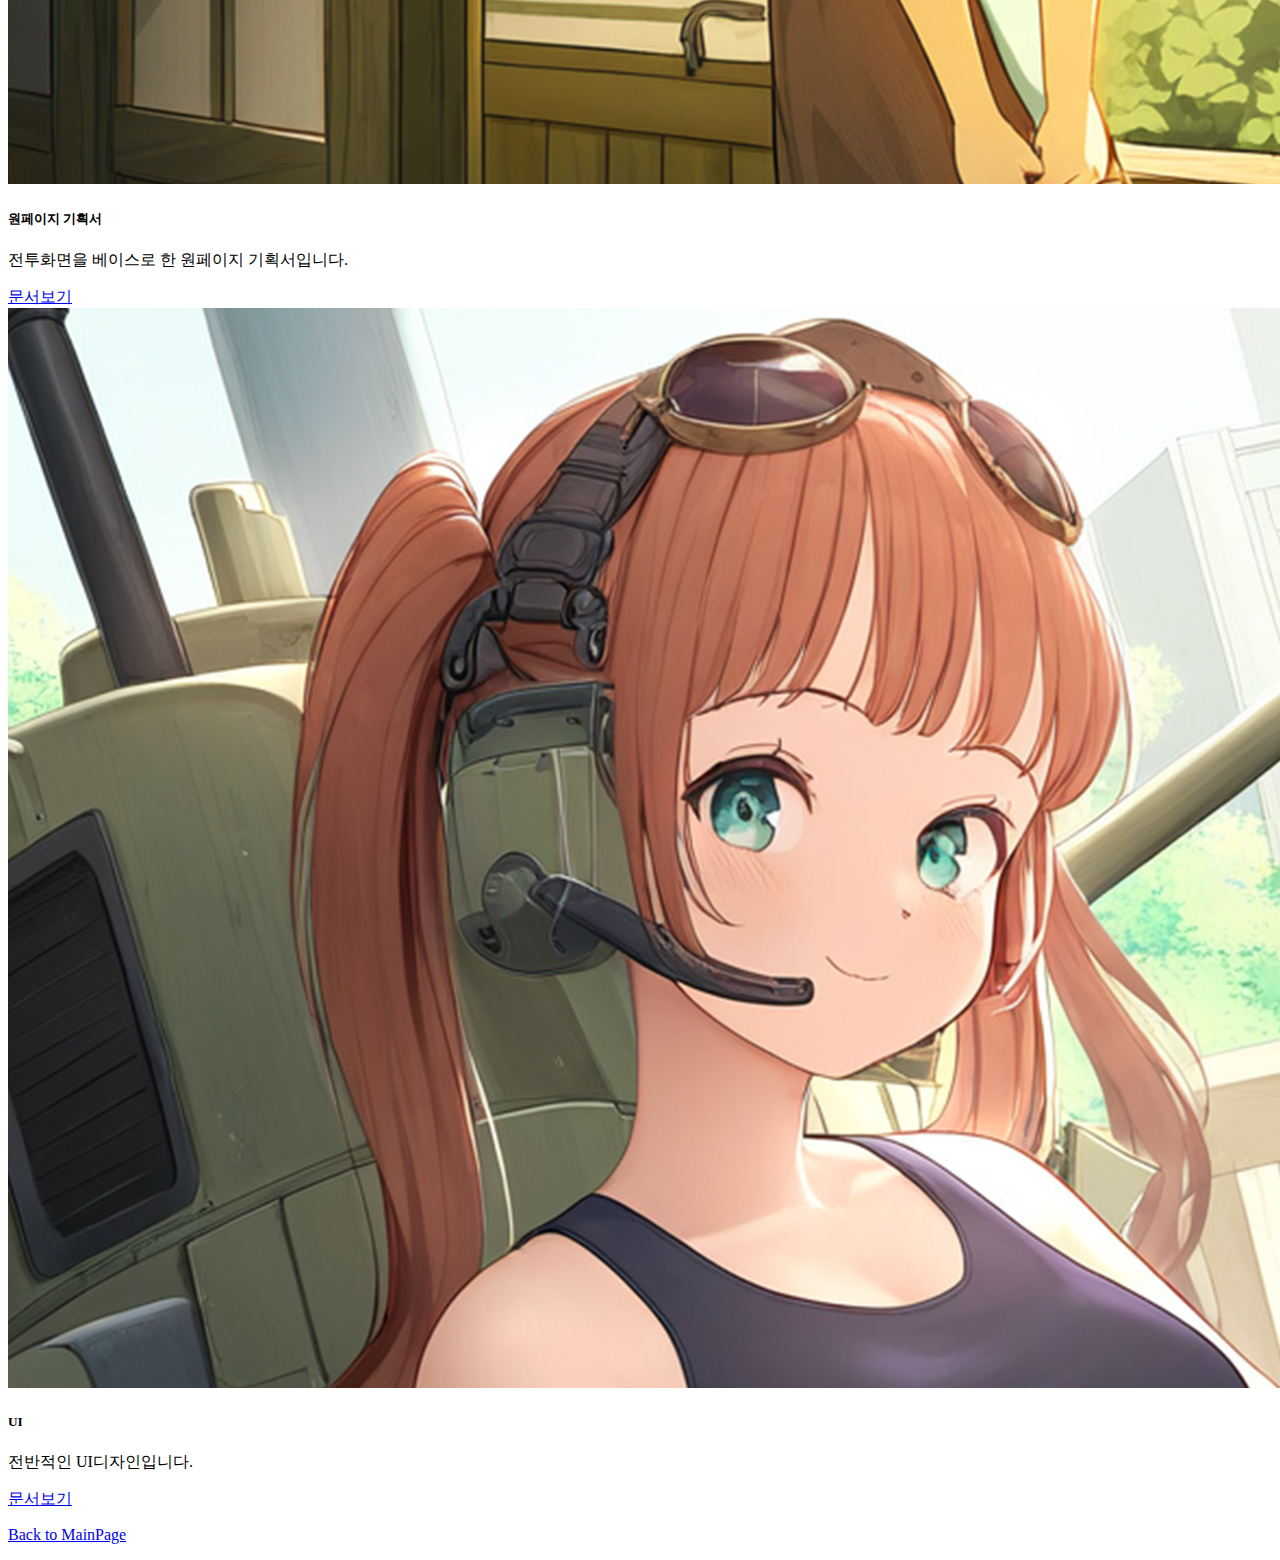
==== commit 0e9b8ef9: "Add files via upload" ====
--- a/sub01.html
+++ b/sub01.html
@@ -133,9 +133,7 @@
         <div class="col-lg-6 col-md-8 mx-auto">
           <h1 class="fw-light">포커스 온</h1>
           <p class="lead text-muted">지구를 침공한 외계생명체에 대항하라!</p>
-          <p>
-            <a href="" class="btn btn-success my-2">준비중</a>
-            <a href="" class="btn btn-success my-2">준비중</a>
+          <p> 담당파트: 세계관, 스토리, 캐릭터 디자인, UI/UX, 원페이지 기획서
           </p>
         </div>
       </div>
@@ -146,54 +144,57 @@
         <div class="row row-cols-1 row-cols-sm-2 row-cols-md-3 g-3">
           <div class="col">
             <div class="card shadow-sm" width="100%">
-              <img src="images/chan-kai-hong-il1508-1-chankaihong-1408185-mp3.jpg" class="card-img-top" alt="우주선1">
-              <div class="card-body">
-                <h5 class="card-title">포커스 온 GDD</h5>
+              <img src="/images/1.jpg" class="card-img-top" alt="우주선1">
+              <div class="card-body">
+                <h5 class="card-title">GDD</h5>
                 <p class="card-text">포커스 온의 GDD입니다.</p>
-                <a href="contents/focus on gdd.pdf" class="btn btn-dark">문서보기</a>
-              </div>
-            </div>
-          </div>
-           <!--<div class="col">
-            <div class="card shadow-sm" width="100%">
-              <img src="/images/spaceship02.jpg" class="card-img-top" alt="우주선2">
-              <div class="card-body">
-                <h5 class="card-title">포커스 온 캐릭터 디자인</h5>
-                <p class="card-text"></p>
-                <a href="/pages/page02.html" class="btn btn-dark">문서보기</a>
-              </div>
-            </div>
-          </div>
-          <div class="col">
-            <div class="card shadow-sm" width="100%">
-              <img src="/images/spaceship03.jpg" class="card-img-top" alt="우주선3">
-              <div class="card-body">
-                <h5 class="card-title">포커스 온의 UI디자인</h5>
-                <p class="card-text">아날로그 카메라의 감성을 그대로!</p>
-                <a href="/pages/page03.html" class="btn btn-dark">문서보기</a>
-              </div>
-            </div>
-          </div>
-          <div class="col">
-            <div class="card shadow-sm" width="100%">
-              <img src="/images/spaceship04.jpg" class="card-img-top" alt="우주선4">
-              <div class="card-body">
-                <h5 class="card-title">당잠사의 전투시스템</h5>
-                <p class="card-text">온라인 필드 베이스 다대다 전투 환경의 전투 디자인</p>
-                <a href="/pages/page04.html" class="btn btn-dark">문서보기</a>
-              </div>
-            </div>
-          </div>
-          <div class="col">
-            <div class="card shadow-sm" width="100%">
-              <img src="/images/spaceship05.jpg" class="card-img-top" alt="우주선5">
-              <div class="card-body">
-                <h5 class="card-title">채팅시스템</h5>
-                <p class="card-text">UI디자인 중 채팅에 대한 모든 시스템</p>
-                <a href="/pages/page05.html" class="btn btn-dark">문서보기</a>
-              </div>
-            </div>
-          </div>
+                <a href="/contents/focuson_gdd.pdf" class="btn btn-dark">문서보기</a>
+              </div>
+            </div>
+          </div>
+           <div class="col">
+            <div class="card shadow-sm" width="100%">
+              <img src="/images/1-1.jpg" class="card-img-top" alt="우주선2">
+              <div class="card-body">
+                <h5 class="card-title">캐릭터 디자인</h5>
+                <p class="card-text">지구를 위해 싸우는 소녀들을 소개합니다.</p>
+                <a href="/contents/focuson_character.pdf" class="btn btn-dark">문서보기</a>
+              </div>
+            </div>
+          </div>
+        <div class="col">
+            <div class="card shadow-sm" width="100%">
+              <img src="/images/1-2.jpg" class="card-img-top" alt="우주선3">
+              <div class="card-body">
+                <h5 class="card-title">스토리</h5>
+                <p class="card-text">포커스온의 세계관과 스토리입니다.</p>
+                <a href="/contents/focuson_story.pdf" class="btn btn-dark">문서보기</a>
+              </div>
+            </div>
+          </div>
+<div class="col">
+            <div class="card shadow-sm" width="100%">
+              <img src="/images/1-3.jpg" class="card-img-top" alt="우주선4">
+              <div class="card-body">
+                <h5 class="card-title">원페이지 기획서</h5>
+                <p class="card-text">전투화면을 베이스로 한 원페이지 기획서입니다.</p>
+                <a href="/contents/focuson_onepage.pdf" class="btn btn-dark">문서보기</a>
+              </div>
+            </div>
+          </div>
+          
+          <div class="col">
+            <div class="card shadow-sm" width="100%">
+              <img src="/images/1-4.jpg" class="card-img-top" alt="우주선5">
+              <div class="card-body">
+                <h5 class="card-title">UI</h5>
+                <p class="card-text">전반적인 UI디자인입니다.</p>
+                <a href="/contents/focuson_ui.pdf" class="btn btn-dark">문서보기</a>
+              </div>
+            </div>
+          </div>
+
+                   <!--   
           <div class="col">
             <div class="card shadow-sm" width="100%">
               <img src="/images/spaceship06.jpg" class="card-img-top" alt="우주선6">
